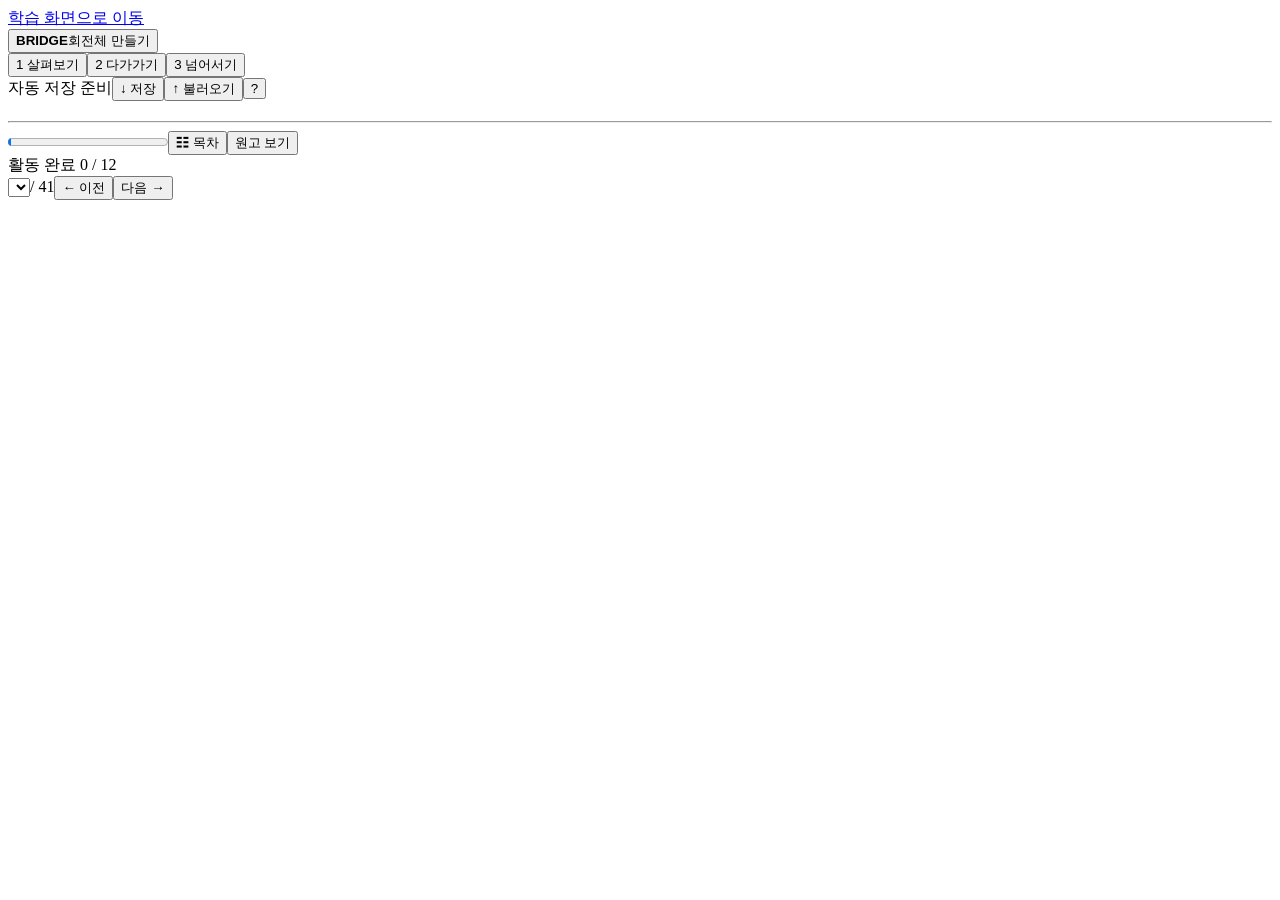
==== src/index.html @ 28c45e15 "v2.2 원본을 src/로 풀어 넣음 (빌드 결과 index.html 포함) Co-Authored-By: Claude Opus 5.5 <noreply@anthropic.com>" ====
<!doctype html>
<html lang="ko">
  <head>
    <meta charset="UTF-8" />
    <meta name="viewport" content="width=device-width,initial-scale=1" />
    <meta name="theme-color" content="#1f89ed" />
    <title>알지오매스를 활용한 회전체 만들기 | BRIDGE</title>
    <!--APP_JS-->
    <!--APP_CSS-->
  </head>
  <body>
    <a class="skip-link" href="#slide-stage">학습 화면으로 이동</a>
    <header class="app-bar">
      <button id="home-btn" class="brand" aria-label="표지로 이동"><b>BRIDGE</b><span>회전체 만들기</span></button>
      <nav class="phase-tabs" aria-label="1·2·3 단계">
        <button data-phase="1">1 <span>살펴보기</span></button><button data-phase="2">2 <span>다가가기</span></button
        ><button data-phase="3">3 <span>넘어서기</span></button>
      </nav>
      <div class="app-actions">
        <span id="save-status" role="status">자동 저장 준비</span><button id="export-btn">↓ 저장</button
        ><button id="import-btn">↑ 불러오기</button><button id="help-btn" aria-label="사용 안내">?</button
        ><input id="import-file" type="file" accept=".json,application/json" hidden />
      </div>
    </header>
    <main id="viewport">
      <section id="slide-stage" class="stage bg-grid" aria-label="수업 슬라이드">
        <div id="slide-decoration"></div>
        <div id="book-frame" class="book-card">
          <div class="sheet">
            <header class="sheet-head">
              <span id="chapter-chip" class="stage-chip"></span>
              <h1 id="slide-title" tabindex="-1"></h1>
              <p id="slide-original"></p>
              <hr />
            </header>
            <div id="sheet-body">
              <div id="slide-content"></div>
              <aside id="tool-card" class="tool-frame" aria-label="알지오매스 학습 도구" hidden>
                <div class="tf-head">
                  <span class="tf-dot"></span><b id="tool-title">알지오3D</b
                  ><select id="model-choice" aria-label="관찰할 예시"></select
                  ><span class="tf-actions"
                    ><button id="section-tool" hidden>단면 관찰</button><button id="expand-tool">크게보기</button
                    ><a id="external-link" target="_blank" rel="noopener noreferrer">새 창 ↗</a></span
                  >
                </div>
                <div id="frame-holder"></div>
                <div class="tf-note">
                  <span id="frame-status">인터넷 연결이 필요합니다.</span
                  ><button id="model-help">도형 저장 안내</button>
                </div>
              </aside>
            </div>
          </div>
        </div>
      </section>
    </main>
    <footer class="slide-nav">
      <progress id="page-progress" aria-label="현재 페이지 위치" value="1" max="41"></progress
      ><button id="toc-btn" class="nav-small">☷ 목차</button
      ><button id="source-btn" class="nav-small">원고 보기</button>
      <div class="nav-context"><span id="nav-stage"></span><span id="learning-progress">활동 완료 0 / 12</span></div>
      <label class="page-jump"
        ><select id="page-select" aria-label="학습 페이지 선택"></select
        ><span id="page-total">/ 41</span></label
      ><button id="prev-btn" class="nav-button">← 이전</button><button id="next-btn" class="nav-button">다음 →</button>
    </footer>
    <div id="toast" role="status" aria-live="polite" hidden></div>
    <dialog id="help-dialog">
      <header>
        <h2>활동지 사용 안내</h2>
        <button data-close aria-label="안내 닫기">×</button>
      </header>
      <ol>
        <li>
          이전·다음 버튼이나 키보드 ← →로 한 화면씩 이동합니다. 글을 쓰는 동안에는 방향키로 페이지가 바뀌지 않습니다.
        </li>
        <li>목차의 다리에서 BRIDGE 활동으로 바로 이동할 수 있습니다. 상단의 1·2·3 단계 탭도 사용할 수 있습니다.</li>
        <li>
          입력은 자동 저장됩니다. 수업이 끝나면 <b>저장</b>으로 JSON 파일을 보관하고, <b>불러오기</b>로 이어서
          작성하세요.
        </li>
        <li>한 문항이 여러 화면으로 나뉜 경우 모든 작성란을 채운 뒤 마지막 화면에서 활동 완료를 누릅니다.</li>
        <li>
          알지오3D 모델은 도구에서 .algeo3d로 따로 저장하세요. 학습 기록 JSON에는 답변·스케치·첨부 이미지가 담깁니다.
        </li>
      </ol>
      <p>
        작은 화면은 세로로 배치됩니다. 외부 도구가 비어 보이면 새 창으로 열거나 HTML 파일을 Edge·Chrome으로 열어 주세요.
      </p>
    </dialog>
    <dialog id="tip-dialog">
      <header>
        <h2 id="tip-title">TIP!</h2>
        <button data-close aria-label="도움말 닫기">×</button>
      </header>
      <div id="tip-content"></div>
    </dialog>
    <dialog id="model-dialog">
      <header>
        <h2>알지오3D 도형 저장</h2>
        <button data-close aria-label="도형 안내 닫기">×</button>
      </header>
      <p>
        <b>편집용 모델:</b> 도구 메뉴의 ‘다른 이름으로 저장 → 내 PC 저장’으로 .algeo3d 파일을 보관하세요. ‘열기 → 내
        PC에서 열기’로 다시 열 수 있습니다.
      </p>
      <p><b>색칠·장식용:</b> STL로 내보낸 뒤 그림판3D에서 불러오세요.</p>
      <p>
        페이지 이동 중에는 열어 둔 도구를 유지합니다. 새로고침·종료 전에는 모델을 따로 저장하세요. 상단의 학습 기록
        저장에는 알지오매스 모델이 포함되지 않습니다.
      </p>
    </dialog>
    <dialog id="source-dialog" class="source-dialog">
      <header>
        <h2>원본 학생용 활동지</h2>
        <button data-close aria-label="원본 닫기">×</button>
      </header>
      <div class="source-controls">
        <button id="source-prev">← 이전 쪽</button><span id="source-page"></span
        ><button id="source-next">다음 쪽 →</button>
      </div>
      <img id="source-image" alt="원본 활동지" />
    </dialog>
    <dialog id="import-dialog">
      <header>
        <h2>학습 기록 불러오기</h2>
        <button data-close aria-label="불러오기 닫기">×</button>
      </header>
      <p id="import-summary"></p>
      <p>현재 학습 기록이 바뀝니다. 필요한 기록은 먼저 저장하세요.</p>
      <div class="dialog-actions">
        <button id="backup-current">현재 기록 저장</button
        ><button id="confirm-import" class="primary">이 기록 불러오기</button>
      </div>
    </dialog>
    <dialog id="section-dialog">
      <header>
        <h2>단면 관찰 · 보조 모형</h2>
        <button data-close aria-label="단면 관찰 닫기">×</button>
      </header>
      <p>
        원기둥·원뿔·구의 속이 찬 기본 모형입니다. 알지오3D에서 만든 작품을 자르는 기능은 아니며, 선택한 평면과 입체의
        교차 단면을 비교합니다. 모양·단면 방향·높이·시점은 학습 기록에 저장됩니다.
      </p>
      <div id="section-host"></div>
    </dialog>
  </body>
</html>
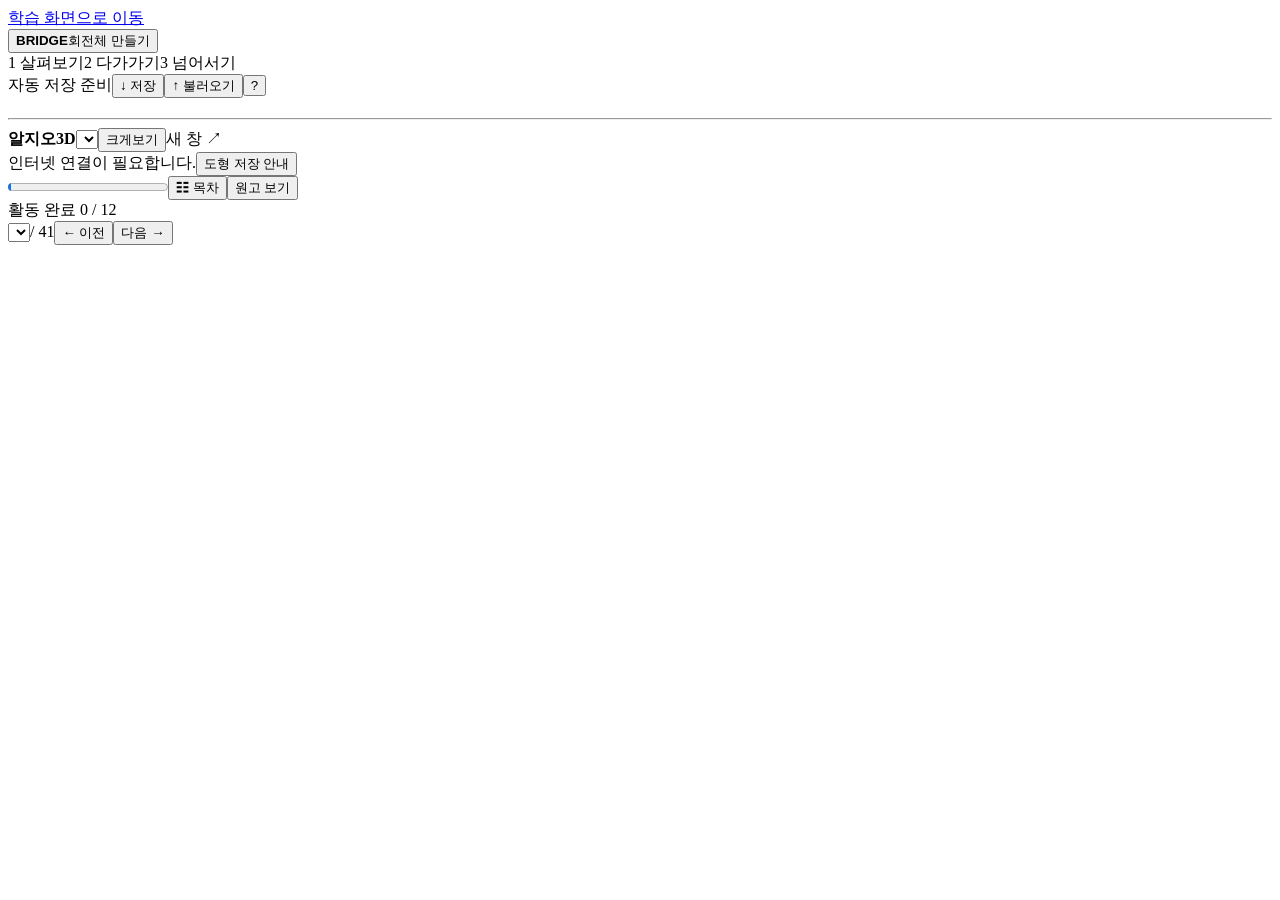
==== commit 40726935: "v2.3: 수업 실연 수정의견(2026-10-01) 반영 - 화면별 작성 상태(쪽 번호 단추)·빈 화면 안내·완료 후 잠금/완료 취소, 학습 목표 자동 완료 - 알지오3D 조작 순" ====
--- a/src/index.html
+++ b/src/index.html
@@ -4,6 +4,7 @@
     <meta charset="UTF-8" />
     <meta name="viewport" content="width=device-width,initial-scale=1" />
     <meta name="theme-color" content="#1f89ed" />
+    <meta name="version" content="2.3" />
     <title>알지오매스를 활용한 회전체 만들기 | BRIDGE</title>
     <!--APP_JS-->
     <!--APP_CSS-->
@@ -12,10 +13,10 @@
     <a class="skip-link" href="#slide-stage">학습 화면으로 이동</a>
     <header class="app-bar">
       <button id="home-btn" class="brand" aria-label="표지로 이동"><b>BRIDGE</b><span>회전체 만들기</span></button>
-      <nav class="phase-tabs" aria-label="1·2·3 단계">
-        <button data-phase="1">1 <span>살펴보기</span></button><button data-phase="2">2 <span>다가가기</span></button
-        ><button data-phase="3">3 <span>넘어서기</span></button>
-      </nav>
+      <div class="phase-tabs" aria-label="지금 단계">
+        <span data-phase="1">1 <span>살펴보기</span></span><span data-phase="2">2 <span>다가가기</span></span
+        ><span data-phase="3">3 <span>넘어서기</span></span>
+      </div>
       <div class="app-actions">
         <span id="save-status" role="status">자동 저장 준비</span><button id="export-btn">↓ 저장</button
         ><button id="import-btn">↑ 불러오기</button><button id="help-btn" aria-label="사용 안내">?</button
@@ -35,11 +36,13 @@
             </header>
             <div id="sheet-body">
               <div id="slide-content"></div>
-              <aside id="tool-card" class="tool-frame" aria-label="알지오매스 학습 도구" hidden>
+              <aside id="tool-card" class="tool-frame parked" aria-label="알지오매스 학습 도구">
                 <div class="tf-head">
                   <span class="tf-dot"></span><b id="tool-title">알지오3D</b
                   ><select id="model-choice" aria-label="관찰할 예시"></select
                   ><span class="tf-actions"
+                    ><button id="view-top" hidden title="xy평면을 위에서 내려다보기">위에서 보기</button
+                    ><button id="reset-preset" hidden title="처음 자료로 되돌리기">처음 상태로</button
                     ><button id="section-tool" hidden>단면 관찰</button><button id="expand-tool">크게보기</button
                     ><a id="external-link" target="_blank" rel="noopener noreferrer">새 창 ↗</a></span
                   >
@@ -75,12 +78,15 @@
         <li>
           이전·다음 버튼이나 키보드 ← →로 한 화면씩 이동합니다. 글을 쓰는 동안에는 방향키로 페이지가 바뀌지 않습니다.
         </li>
-        <li>목차의 다리에서 BRIDGE 활동으로 바로 이동할 수 있습니다. 상단의 1·2·3 단계 탭도 사용할 수 있습니다.</li>
+        <li>목차의 다리에서 각 BRIDGE 단계를 누르면 그 단계의 설명을 볼 수 있습니다. 화면 이동은 이전·다음 버튼과 아래쪽 쪽 번호로 합니다.</li>
         <li>
           입력은 자동 저장됩니다. 수업이 끝나면 <b>저장</b>으로 JSON 파일을 보관하고, <b>불러오기</b>로 이어서
           작성하세요.
         </li>
-        <li>한 문항이 여러 화면으로 나뉜 경우 모든 작성란을 채운 뒤 마지막 화면에서 활동 완료를 누릅니다.</li>
+        <li>
+          한 활동이 여러 화면으로 나뉜 경우 화면 아래의 쪽 번호 단추로 채운 화면(초록색)과 빈 화면을 확인할 수 있습니다. 모두 채운
+          뒤 마지막 화면에서 활동 완료를 누르세요. 완료한 활동은 잠기며, 고치려면 ‘완료 취소’를 누릅니다.
+        </li>
         <li>
           알지오3D 모델은 도구에서 .algeo3d로 따로 저장하세요. 학습 기록 JSON에는 답변·스케치·첨부 이미지가 담깁니다.
         </li>
@@ -88,6 +94,7 @@
       <p>
         작은 화면은 세로로 배치됩니다. 외부 도구가 비어 보이면 새 창으로 열거나 HTML 파일을 Edge·Chrome으로 열어 주세요.
       </p>
+      <p class="version-note">v2.3 · 2026-10-03 수업 실연 검토 의견 반영</p>
     </dialog>
     <dialog id="tip-dialog">
       <header>
@@ -140,8 +147,8 @@
         <button data-close aria-label="단면 관찰 닫기">×</button>
       </header>
       <p>
-        원기둥·원뿔·구의 속이 찬 기본 모형입니다. 알지오3D에서 만든 작품을 자르는 기능은 아니며, 선택한 평면과 입체의
-        교차 단면을 비교합니다. 모양·단면 방향·높이·시점은 학습 기록에 저장됩니다.
+        원기둥·원뿔·구 등 기본 모형과 속이 빈 원기둥(두루마리 휴지) 모형입니다. 알지오3D에서 만든 작품을 자르는 기능은
+        아니며, 선택한 평면과 입체의 교차 단면을 비교합니다. 모양·단면 방향·높이·시점은 학습 기록에 저장됩니다.
       </p>
       <div id="section-host"></div>
     </dialog>
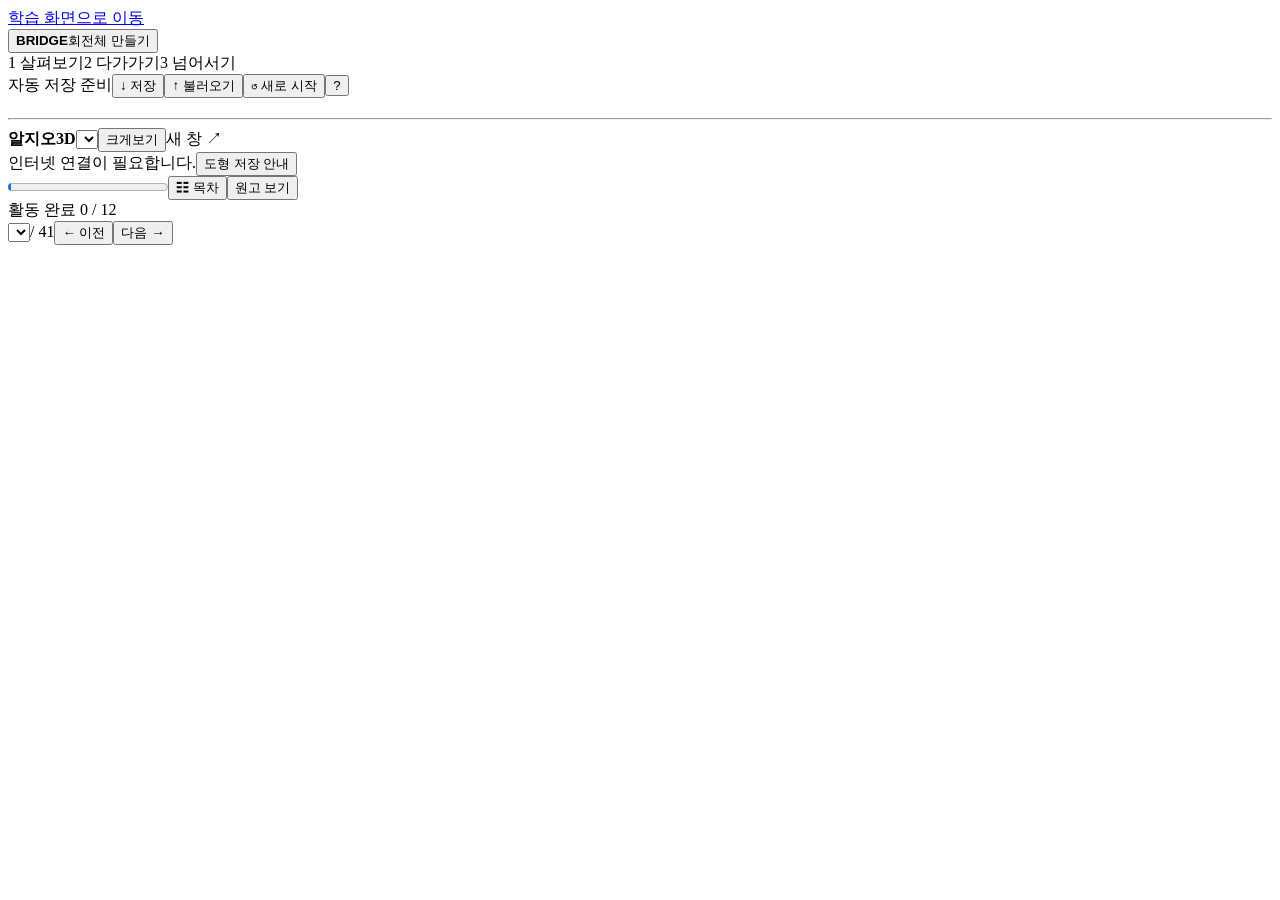
==== commit 0bd07461: "상단에 '새로 시작' 버튼(기록 지우고 표지부터) Co-Authored-By: Claude Opus 5.5 <noreply@anthropic.com>" ====
--- a/src/index.html
+++ b/src/index.html
@@ -4,7 +4,7 @@
     <meta charset="UTF-8" />
     <meta name="viewport" content="width=device-width,initial-scale=1" />
     <meta name="theme-color" content="#1f89ed" />
-    <meta name="version" content="2.3" />
+    <meta name="version" content="2.4" />
     <title>알지오매스를 활용한 회전체 만들기 | BRIDGE</title>
     <!--APP_JS-->
     <!--APP_CSS-->
@@ -19,7 +19,7 @@
       </div>
       <div class="app-actions">
         <span id="save-status" role="status">자동 저장 준비</span><button id="export-btn">↓ 저장</button
-        ><button id="import-btn">↑ 불러오기</button><button id="help-btn" aria-label="사용 안내">?</button
+        ><button id="import-btn">↑ 불러오기</button><button id="reset-btn" title="이 컴퓨터에 저장된 내 기록을 지우고 처음부터 시작">↺ 새로 시작</button><button id="help-btn" aria-label="사용 안내">?</button
         ><input id="import-file" type="file" accept=".json,application/json" hidden />
       </div>
     </header>
@@ -87,6 +87,7 @@
           한 활동이 여러 화면으로 나뉜 경우 화면 아래의 쪽 번호 단추로 채운 화면(초록색)과 빈 화면을 확인할 수 있습니다. 모두 채운
           뒤 마지막 화면에서 활동 완료를 누르세요. 완료한 활동은 잠기며, 고치려면 ‘완료 취소’를 누릅니다.
         </li>
+        <li>공용 컴퓨터에서 앞 사람의 기록이 보이면 위쪽 ‘↺ 새로 시작’을 눌러 지우고 시작하세요.</li>
         <li>
           알지오3D 모델은 도구에서 .algeo3d로 따로 저장하세요. 학습 기록 JSON에는 답변·스케치·첨부 이미지가 담깁니다.
         </li>
@@ -94,7 +95,7 @@
       <p>
         작은 화면은 세로로 배치됩니다. 외부 도구가 비어 보이면 새 창으로 열거나 HTML 파일을 Edge·Chrome으로 열어 주세요.
       </p>
-      <p class="version-note">v2.3 · 2026-10-03 수업 실연 검토 의견 반영</p>
+      <p class="version-note">v2.4 · 2026-10-03 자기주도 진행 보완</p>
     </dialog>
     <dialog id="tip-dialog">
       <header>
@@ -141,6 +142,18 @@
         ><button id="confirm-import" class="primary">이 기록 불러오기</button>
       </div>
     </dialog>
+    <dialog id="reset-dialog">
+      <header>
+        <h2>새로 시작하기</h2>
+        <button data-close aria-label="새로 시작 닫기">×</button>
+      </header>
+      <p>이 컴퓨터(브라우저)에 저장된 <b>답, 그림, 완료 표시, 학번+이름</b>이 모두 지워지고 표지부터 다시 시작해요.</p>
+      <p>앞 사람이 쓰던 컴퓨터라면 눌러도 괜찮아요. 내 기록이 필요하면 먼저 ‘현재 기록 저장’을 누르세요.</p>
+      <div class="dialog-actions">
+        <button id="reset-backup">현재 기록 저장</button
+        ><button id="reset-confirm" class="primary danger">모두 지우고 새로 시작</button>
+      </div>
+    </dialog>
     <dialog id="section-dialog">
       <header>
         <h2>단면 관찰 · 보조 모형</h2>
